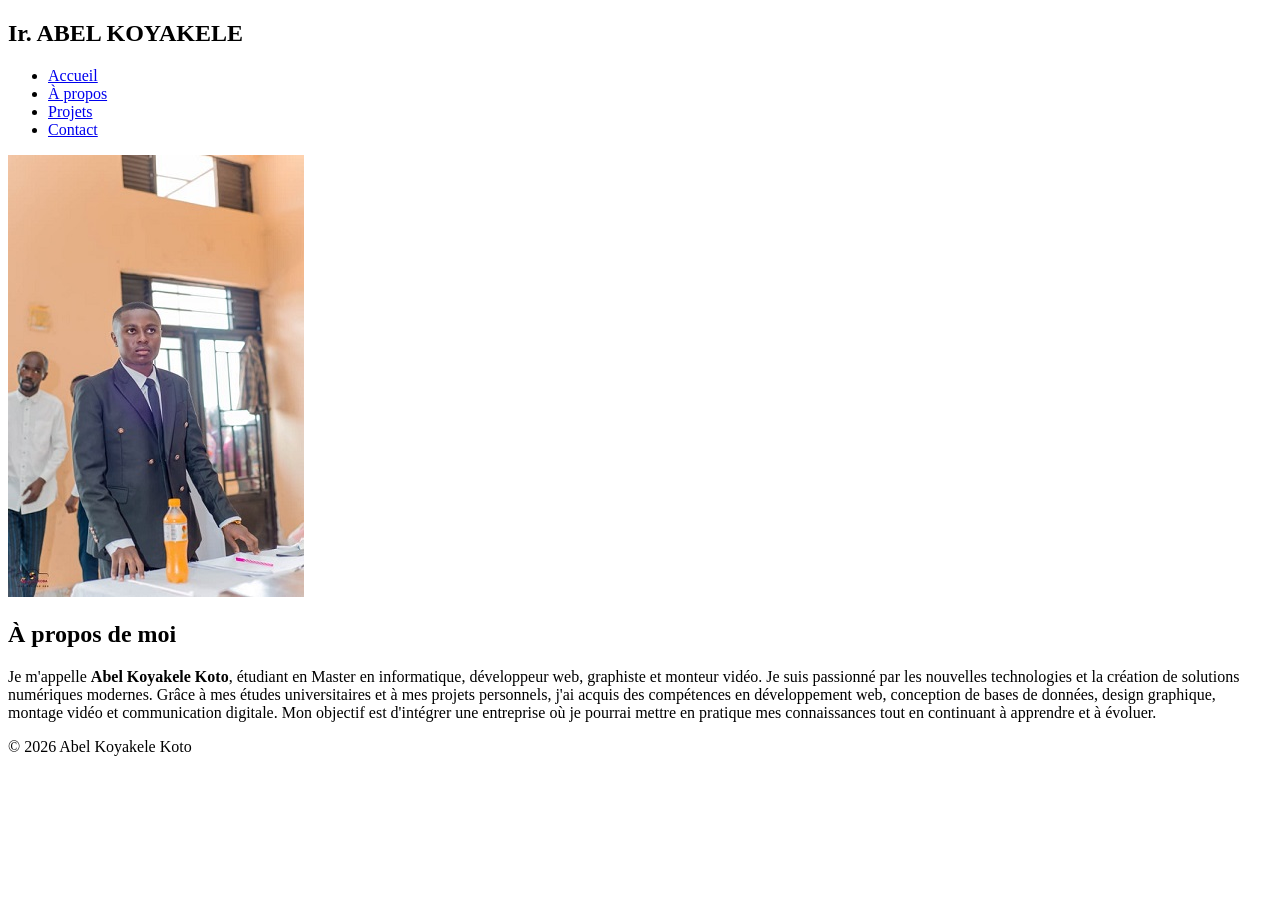
==== about.html @ 70e03441 "Add files via upload" ====
<!DOCTYPE html>
<html lang="fr">
<head>
<meta charset="UTF-8">
<meta name="viewport" content="width=device-width, initial-scale=1.0">
<title>À propos | Abel Koyakele Koto</title>
<link rel="stylesheet" href="style.css">
</head>

<body>

<header>
<nav>
<h2>Ir. ABEL KOYAKELE</h2>

<ul>
<li><a href="index.html">Accueil</a></li>
<li><a href="about.html">À propos</a></li>
<li><a href="projects.html">Projets</a></li>
<li><a href="contact.html">Contact</a></li>
</ul>

</nav>
</header>

<section class="hero">

<img src="images/abelkoto2.jpg" alt="Abel">

<h1>À propos de moi</h1>

<p>

Je m'appelle <strong>Abel Koyakele Koto</strong>, étudiant en Master en informatique, développeur web, graphiste et monteur vidéo.

Je suis passionné par les nouvelles technologies et la création de solutions numériques modernes.

Grâce à mes études universitaires et à mes projets personnels, j'ai acquis des compétences en développement web, conception de bases de données, design graphique, montage vidéo et communication digitale.

Mon objectif est d'intégrer une entreprise où je pourrai mettre en pratique mes connaissances tout en continuant à apprendre et à évoluer.

</p>

</section>

<footer>

<p>© 2026 Abel Koyakele Koto</p>

</footer>

</body>
</html>
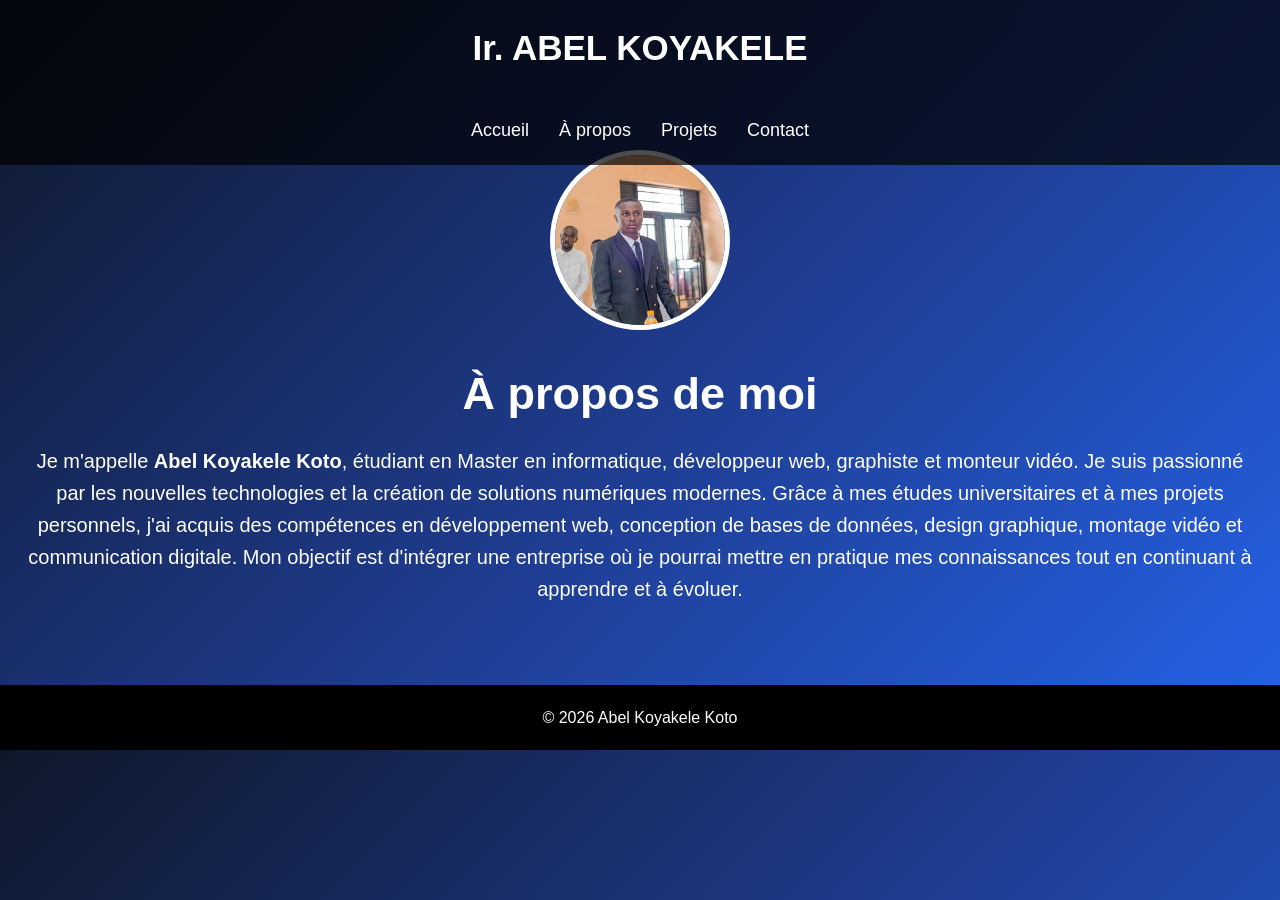
==== commit 4e4b4848: "Add files via upload" ====
--- a/about.html
+++ b/about.html
@@ -4,7 +4,7 @@
 <meta charset="UTF-8">
 <meta name="viewport" content="width=device-width, initial-scale=1.0">
 <title>À propos | Abel Koyakele Koto</title>
-<link rel="stylesheet" href="style.css">
+<link rel="stylesheet" href="styles/styles.css">
 </head>
 
 <body>
--- a/styles/styles.css
+++ b/styles/styles.css
@@ -0,0 +1,164 @@
+*{
+    margin:0;
+    padding:0;
+    box-sizing:border-box;
+    font-family:Arial, Helvetica, sans-serif;
+}
+
+body{
+    background:linear-gradient(135deg,#0f172a,#1e3a8a,#2563eb);
+    color:white;
+    line-height:1.6;
+}
+
+/* Menu */
+header{
+    background:rgba(0,0,0,0.7);
+    padding:20px;
+    position:fixed;
+    width:100%;
+    top:0;
+    z-index:1000;
+}
+
+nav ul{
+    display:flex;
+    justify-content:center;
+    list-style:none;
+    gap:30px;
+}
+
+nav ul li a{
+    color:white;
+    text-decoration:none;
+    font-size:18px;
+    transition:0.3s;
+}
+
+nav ul li a:hover{
+    color:#00e5ff;
+}
+
+/* Section Accueil */
+.hero{
+    text-align:center;
+    padding:150px 20px 80px;
+    animation:fadeIn 2s;
+}
+
+.hero img{
+    width:180px;
+    height:180px;
+    border-radius:50%;
+    border:5px solid white;
+    object-fit:cover;
+    margin-bottom:20px;
+    transition:0.5s;
+}
+
+.hero img:hover{
+    transform:scale(1.1) rotate(5deg);
+}
+
+.hero h1{
+    font-size:45px;
+}
+
+.hero p{
+    font-size:20px;
+    margin-top:15px;
+}
+
+/* Bouton */
+.btn{
+    display:inline-block;
+    margin-top:30px;
+    padding:15px 35px;
+    background:#00bcd4;
+    color:white;
+    text-decoration:none;
+    border-radius:40px;
+    transition:0.4s;
+}
+
+.btn:hover{
+    background:white;
+    color:#0f172a;
+    transform:scale(1.08);
+}
+
+/* Sections */
+section{
+    padding:80px 10%;
+}
+
+h2{
+    text-align:center;
+    margin-bottom:40px;
+    font-size:35px;
+}
+
+/* Cartes projets */
+.cards{
+    display:flex;
+    flex-wrap:wrap;
+    justify-content:center;
+    gap:25px;
+}
+
+.card{
+    width:300px;
+    background:white;
+    color:black;
+    border-radius:15px;
+    overflow:hidden;
+    transition:0.5s;
+}
+
+.card img{
+    width:100%;
+    height:180px;
+    object-fit:cover;
+}
+
+.card h3{
+    padding:15px;
+}
+
+.card p{
+    padding:0 15px 20px;
+}
+
+.card:hover{
+    transform:translateY(-10px);
+    box-shadow:0 10px 25px rgba(0,0,0,0.5);
+}
+
+/* Contact */
+.contact{
+    text-align:center;
+}
+
+.contact a{
+    color:#00e5ff;
+    text-decoration:none;
+}
+
+/* Pied de page */
+footer{
+    text-align:center;
+    padding:20px;
+    background:black;
+}
+
+/* Animation */
+@keyframes fadeIn{
+    from{
+        opacity:0;
+        transform:translateY(40px);
+    }
+    to{
+        opacity:1;
+        transform:translateY(0);
+    }
+}
